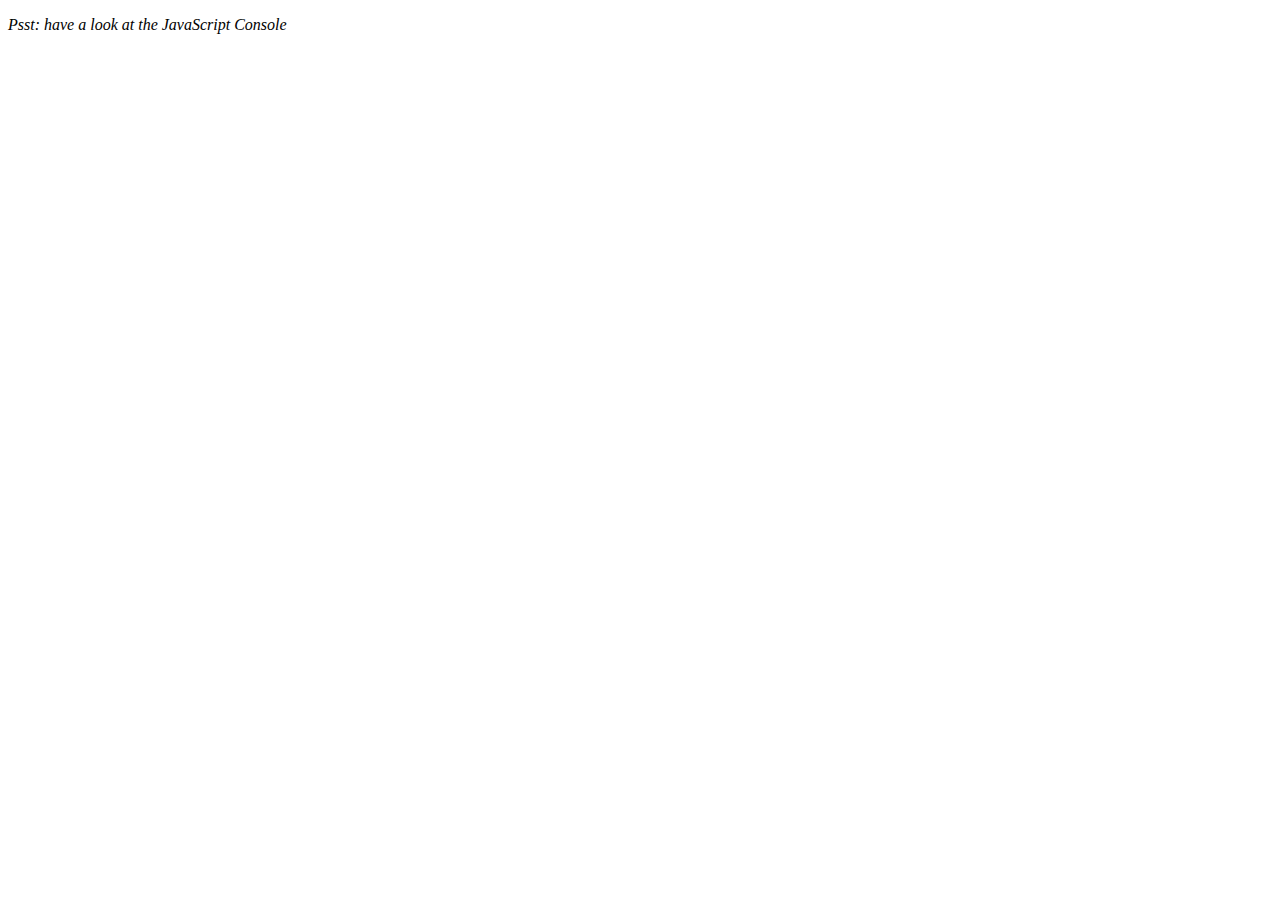
==== arrayCardioOne/index.html @ 610a91ed "part one" ====
<!DOCTYPE html>
<html lang="en">
<head>
  <meta charset="UTF-8">
  <title>Array Cardio </title>
</head>
<body>
  <p><em>Psst: have a look at the JavaScript Console</em> </p>
  <script>
    // Get your shorts on - this is an array workout!
    // ## Array Cardio Day 1

    // Some data we can work with

    const inventors = [
      { first: 'Albert', last: 'Einstein', year: 1879, passed: 1955 },
      { first: 'Isaac', last: 'Newton', year: 1643, passed: 1727 },
      { first: 'Galileo', last: 'Galilei', year: 1564, passed: 1642 },
      { first: 'Marie', last: 'Curie', year: 1867, passed: 1934 },
      { first: 'Johannes', last: 'Kepler', year: 1571, passed: 1630 },
      { first: 'Nicolaus', last: 'Copernicus', year: 1473, passed: 1543 },
      { first: 'Max', last: 'Planck', year: 1858, passed: 1947 },
      { first: 'Katherine', last: 'Blodgett', year: 1898, passed: 1979 },
      { first: 'Ada', last: 'Lovelace', year: 1815, passed: 1852 },
      { first: 'Sarah E.', last: 'Goode', year: 1855, passed: 1905 },
      { first: 'Lise', last: 'Meitner', year: 1878, passed: 1968 },
      { first: 'Hanna', last: 'Hammarström', year: 1829, passed: 1909 }
    ];

    const people = ['Beck, Glenn', 'Becker, Carl', 'Beckett, Samuel', 'Beddoes, Mick', 'Beecher, Henry', 'Beethoven, Ludwig', 'Begin, Menachem', 'Belloc, Hilaire', 'Bellow, Saul', 'Benchley, Robert', 'Benenson, Peter', 'Ben-Gurion, David', 'Benjamin, Walter', 'Benn, Tony', 'Bennington, Chester', 'Benson, Leana', 'Bent, Silas', 'Bentsen, Lloyd', 'Berger, Ric', 'Bergman, Ingmar', 'Berio, Luciano', 'Berle, Milton', 'Berlin, Irving', 'Berne, Eric', 'Bernhard, Sandra', 'Berra, Yogi', 'Berry, Halle', 'Berry, Wendell', 'Bethea, Erin', 'Bevan, Aneurin', 'Bevel, Ken', 'Biden, Joseph', 'Bierce, Ambrose', 'Biko, Steve', 'Billings, Josh', 'Biondo, Frank', 'Birrell, Augustine', 'Black, Elk', 'Blair, Robert', 'Blair, Tony', 'Blake, William'];

    // Array.prototype.filter()
    // 1. Filter the list of inventors for those who were born in the 1500's 
    const fifteen = inventors.filter(inventor => {
        if (inventor.year >= 1500 && inventor.year <= 1600){
            return true;
        } 
    });
    console.log(fifteen);
    // Array.prototype.map()
    // 2. Give us an array of the inventors first and last names
    const fullName = inventors.map(inventor => `${inventor.first}  ${inventor.last}`)
    conosle.log(fullName)

    // Array.prototype.sort()
    // 3. Sort the inventors by birthdate, oldest to youngest
    const ordered = inventors.sort(function(a, b){
        if(a.year > b.year){
            return 1;
        } else{
            return -1;
        }
        
    });

    const ordered = inventors.sort((a,b)=> a.year > b.year ? 1 : -1);
    

    // Array.prototype.reduce()
    // 4. How many years did all the inventors live all together?

    // 5. Sort the inventors by years lived

    // 6. create a list of Boulevards in Paris that contain 'de' anywhere in the name
    // https://en.wikipedia.org/wiki/Category:Boulevards_in_Paris


    // 7. sort Exercise
    // Sort the people alphabetically by last name

    // 8. Reduce Exercise
    // Sum up the instances of each of these
    const data = ['car', 'car', 'truck', 'truck', 'bike', 'walk', 'car', 'van', 'bike', 'walk', 'car', 'van', 'car', 'truck' ];

  </script>
</body>
</html>
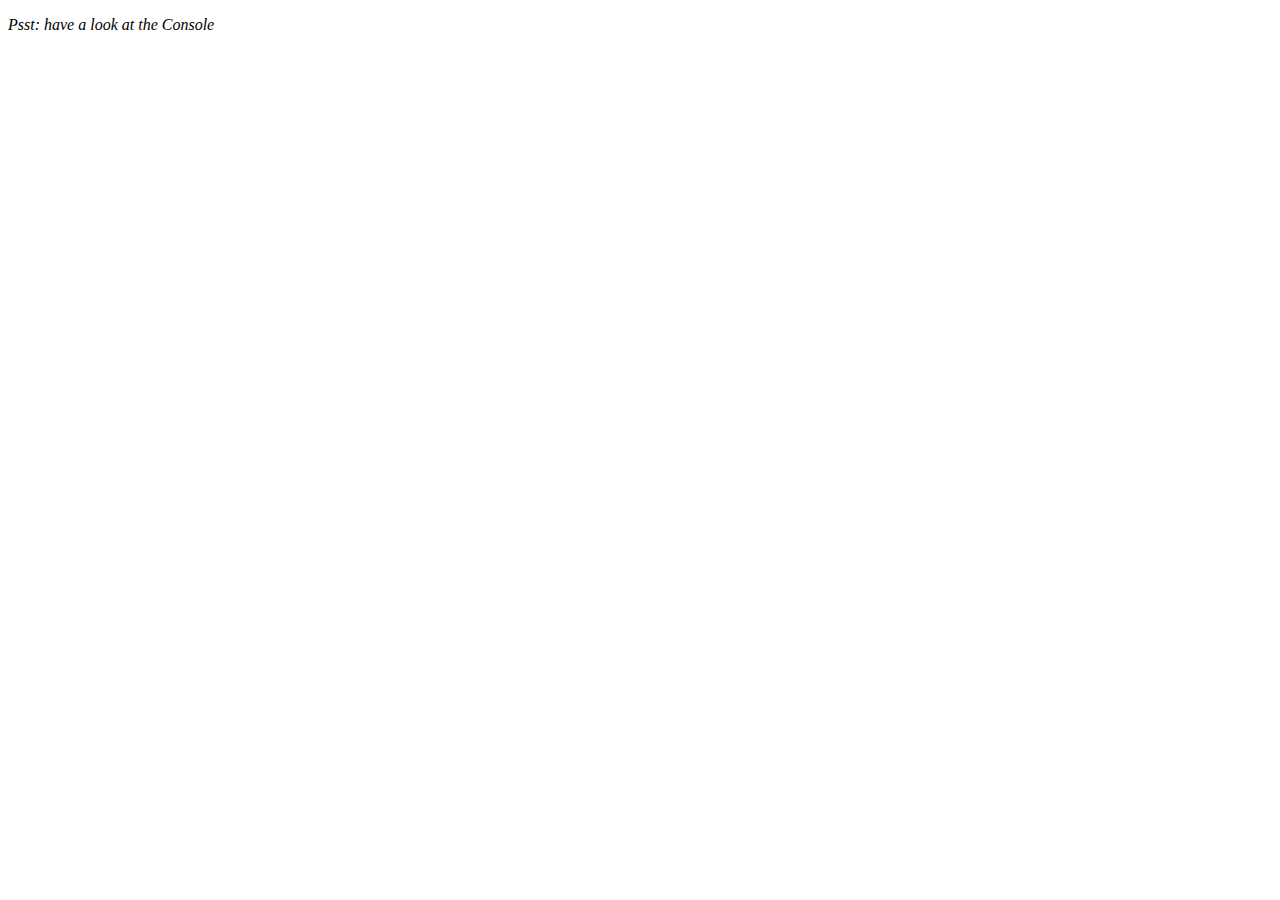
==== commit d3fc0fb7: "condensing" ====
--- a/arrayCardioOne/index.html
+++ b/arrayCardioOne/index.html
@@ -5,12 +5,9 @@
   <title>Array Cardio </title>
 </head>
 <body>
-  <p><em>Psst: have a look at the JavaScript Console</em> </p>
+  <p><em>Psst: have a look at the Console</em> </p>
   <script>
-    // Get your shorts on - this is an array workout!
-    // ## Array Cardio Day 1
-
-    // Some data we can work with
+h
 
     const inventors = [
       { first: 'Albert', last: 'Einstein', year: 1879, passed: 1955 },
@@ -30,30 +27,22 @@
     const people = ['Beck, Glenn', 'Becker, Carl', 'Beckett, Samuel', 'Beddoes, Mick', 'Beecher, Henry', 'Beethoven, Ludwig', 'Begin, Menachem', 'Belloc, Hilaire', 'Bellow, Saul', 'Benchley, Robert', 'Benenson, Peter', 'Ben-Gurion, David', 'Benjamin, Walter', 'Benn, Tony', 'Bennington, Chester', 'Benson, Leana', 'Bent, Silas', 'Bentsen, Lloyd', 'Berger, Ric', 'Bergman, Ingmar', 'Berio, Luciano', 'Berle, Milton', 'Berlin, Irving', 'Berne, Eric', 'Bernhard, Sandra', 'Berra, Yogi', 'Berry, Halle', 'Berry, Wendell', 'Bethea, Erin', 'Bevan, Aneurin', 'Bevel, Ken', 'Biden, Joseph', 'Bierce, Ambrose', 'Biko, Steve', 'Billings, Josh', 'Biondo, Frank', 'Birrell, Augustine', 'Black, Elk', 'Blair, Robert', 'Blair, Tony', 'Blake, William'];
 
     // Array.prototype.filter()
-    // 1. Filter the list of inventors for those who were born in the 1500's 
-    const fifteen = inventors.filter(inventor => {
-        if (inventor.year >= 1500 && inventor.year <= 1600){
-            return true;
-        } 
-    });
-    console.log(fifteen);
+    //loops over array and pull data from created condition
+   
+    const fifteen = inventors.filter(inventor => (inventor.year >= 1500 && inventor.year < 1600))
+       
+  
+    console.table(fifteen);
     // Array.prototype.map()
     // 2. Give us an array of the inventors first and last names
-    const fullName = inventors.map(inventor => `${inventor.first}  ${inventor.last}`)
-    conosle.log(fullName)
+    const fullName = inventors.map(inventor => `${inventor.first}  ${inventor.last}`);
+    conosle.log(fullName);
 
     // Array.prototype.sort()
     // 3. Sort the inventors by birthdate, oldest to youngest
-    const ordered = inventors.sort(function(a, b){
-        if(a.year > b.year){
-            return 1;
-        } else{
-            return -1;
-        }
-        
-    });
+    const ordered = inventors.sort((a,b)=> a.year > b.year ? 1 : -1);
 
-    const ordered = inventors.sort((a,b)=> a.year > b.year ? 1 : -1);
+    console.table(ordered)
     
 
     // Array.prototype.reduce()
